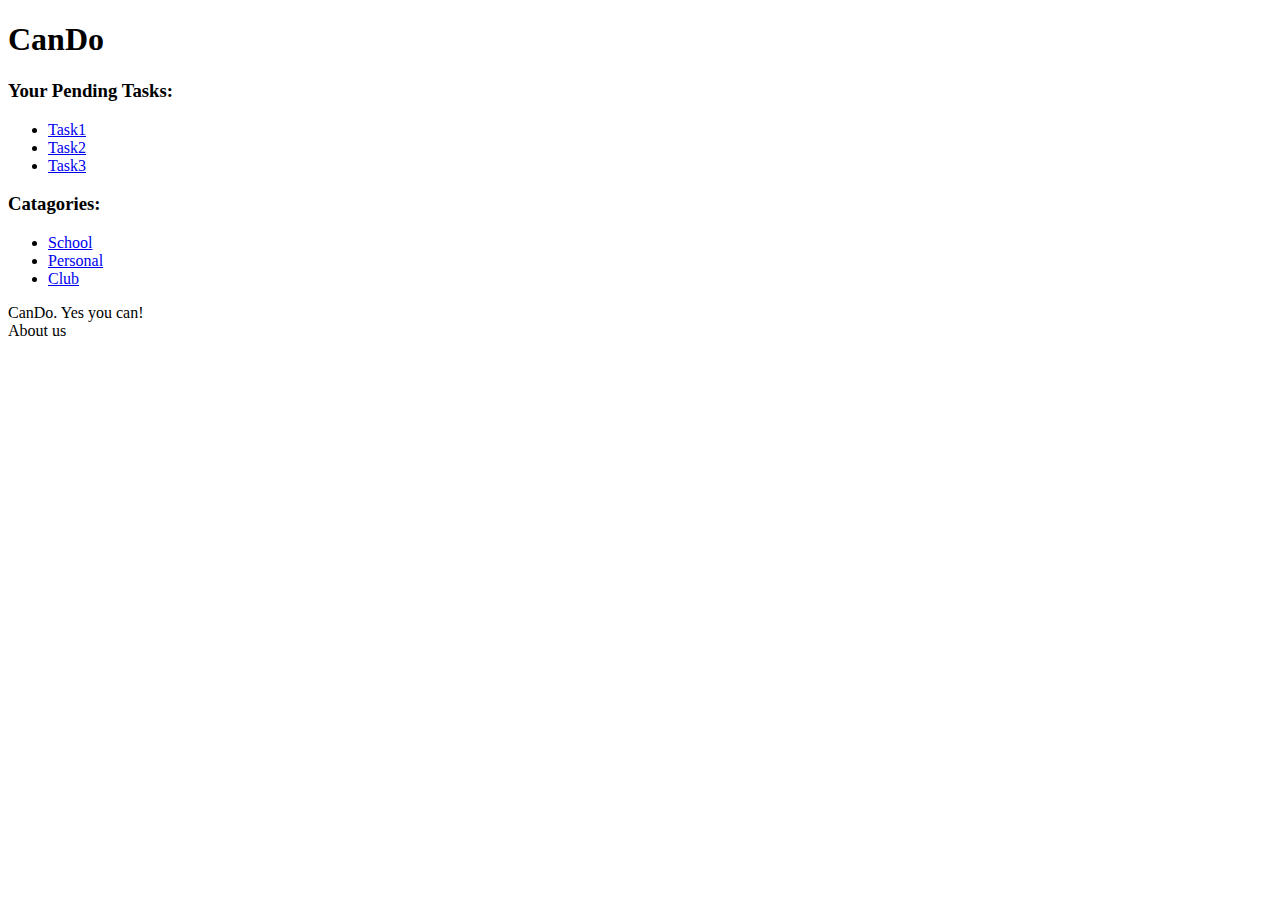
==== src/index.html @ 4031531e "merapikan kode" ====
<!--
To change this template, choose Tools | Templates
and open the template in the editor.
-->
<!DOCTYPE html>
<html>
    <head>
        <title>CanDo</title>
        <meta http-equiv="Content-Type" content="text/html; charset=UTF-8">
    </head>
    <body>
        <header><h1>CanDo</h1></header>
        <div class="body">
            <div class="contents">
                <h3>Your Pending Tasks:</h3>
                <ul>
                    <li><a href="#">Task1</a></li>
                    <li><a href ="#">Task2</a></li>
                    <li><a href ="#">Task3</a></li>
                </ul>
            </div>
            <nav class="categories">
                <h3>Catagories:</h3>
                <ul>
                    <li><a href="#">School</a></li>
                    <li><a href ="#">Personal</a></li>
                    <li><a href ="#">Club</a></li>
                </ul>
            </nav>
        </div>
        <footer>
            CanDo. Yes you can!
            <br>
            About us
        </footer>
    </body>

</html>
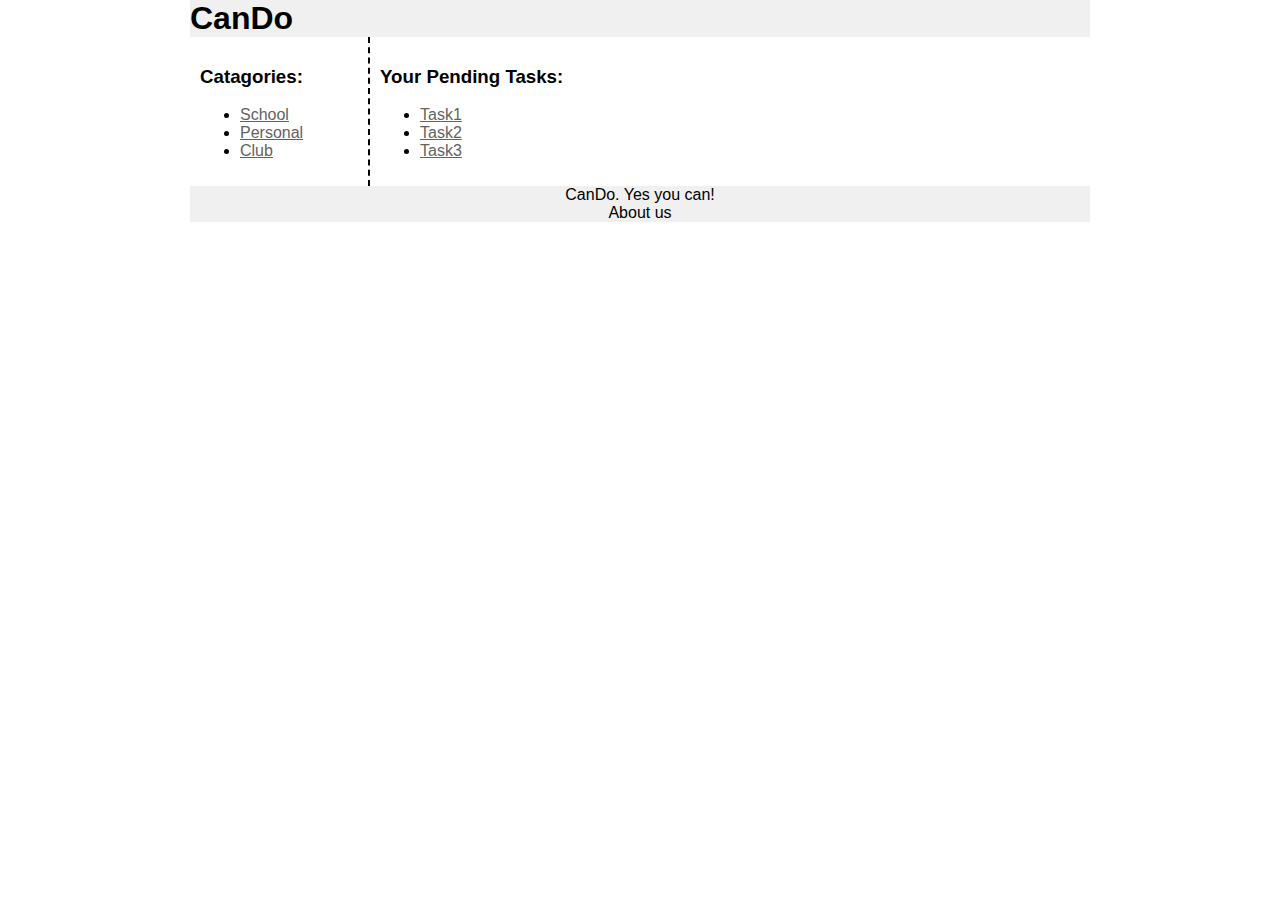
==== commit cc867488: "layout halaman" ====
--- a/src/index.html
+++ b/src/index.html
@@ -7,10 +7,19 @@
     <head>
         <title>CanDo</title>
         <meta http-equiv="Content-Type" content="text/html; charset=UTF-8">
+        <link rel="stylesheet" href="style.css" type="text/css"/>
     </head>
     <body>
         <header><h1>CanDo</h1></header>
         <div class="body">
+            <nav class="catagories">
+                <h3>Catagories:</h3>
+                <ul>
+                    <li><a href="#">School</a></li>
+                    <li><a href ="#">Personal</a></li>
+                    <li><a href ="#">Club</a></li>
+                </ul>
+            </nav>
             <div class="contents">
                 <h3>Your Pending Tasks:</h3>
                 <ul>
@@ -19,14 +28,7 @@
                     <li><a href ="#">Task3</a></li>
                 </ul>
             </div>
-            <nav class="categories">
-                <h3>Catagories:</h3>
-                <ul>
-                    <li><a href="#">School</a></li>
-                    <li><a href ="#">Personal</a></li>
-                    <li><a href ="#">Club</a></li>
-                </ul>
-            </nav>
+
         </div>
         <footer>
             CanDo. Yes you can!
--- a/src/style.css
+++ b/src/style.css
@@ -0,0 +1,66 @@
+header{
+	margin: 0 auto 0 auto;
+	width: 900px;
+	background-color: #f0f0f0;
+}
+
+footer{
+	clear: both;
+	margin: 0 auto 0 auto;
+	width: 900px;
+	text-align: center;
+	background-color: #f0f0f0;
+}
+
+body{
+	margin: 0 auto 0 auto;
+	width: 900px;
+	font-family: arial;
+}
+
+h1{
+	font-family: arial;
+	margin: 0px;
+}
+
+label{
+	display: inline-block;
+	width: 200px;
+}
+
+a {
+	color: #636363;
+}
+
+.namatugas {
+    font-size: 30px;
+    font-weight: bold;
+    color: darkslategrey;
+}
+
+.commenttugas {
+
+}
+
+.atributtugas {
+    font-weight: bold;
+}
+
+
+.body {
+	float: left;
+	width: 100%;
+}
+
+.contents{
+	width: 700px;
+	float: left;
+	padding: 10px;
+}
+
+.catagories {
+	float: left;
+	width: 158px;
+	border-right: dashed 2px;
+	padding: 10px
+}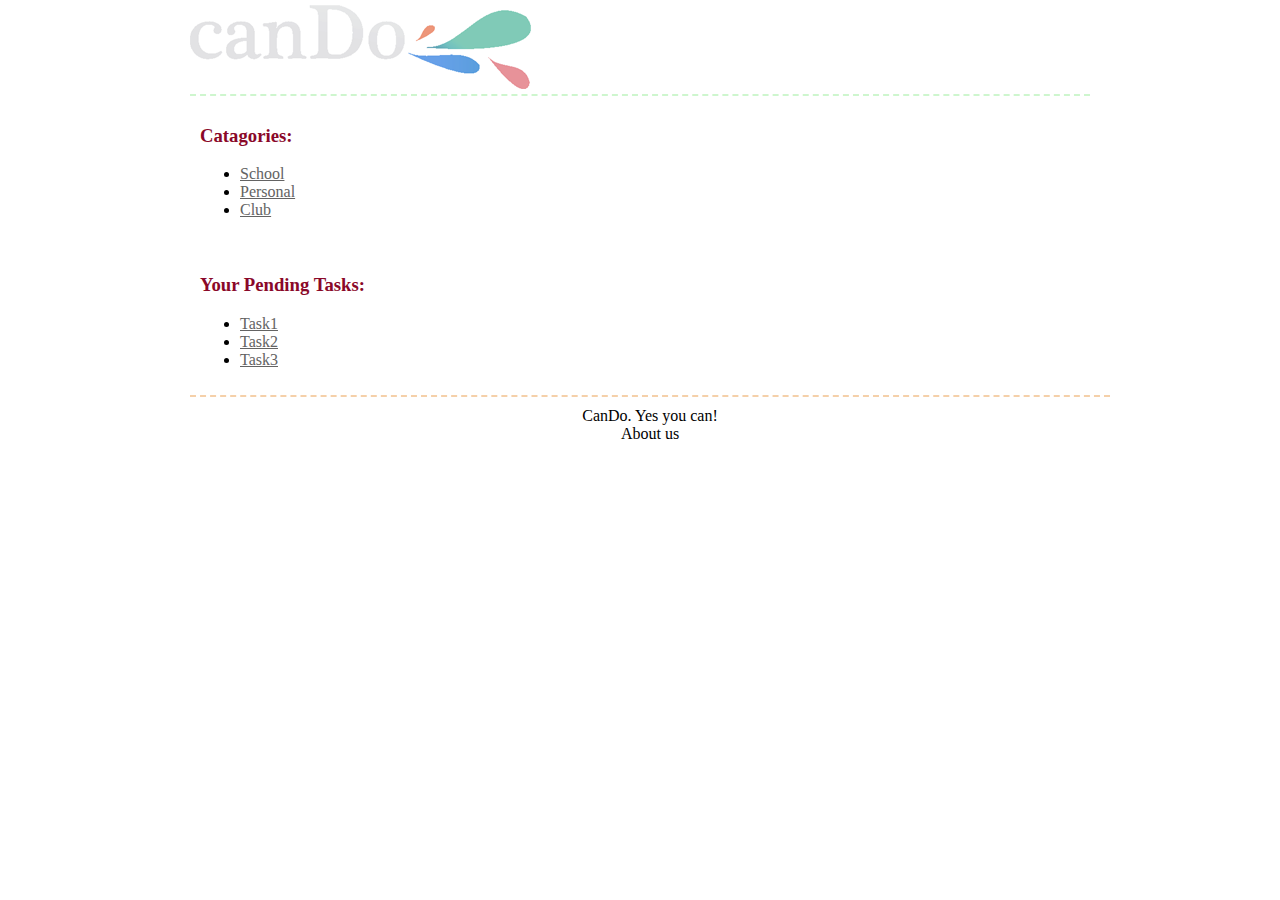
==== commit 14afc990: "Edit style.css" ====
--- a/src/index.html
+++ b/src/index.html
@@ -10,7 +10,7 @@
         <link rel="stylesheet" href="style.css" type="text/css"/>
     </head>
     <body>
-        <header><h1>CanDo</h1></header>
+        <header><a href="index.html"><img src="images/Logo.png"></a></header>
         <div class="body">
             <nav class="catagories">
                 <h3>Catagories:</h3>
--- a/src/style.css
+++ b/src/style.css
@@ -1,21 +1,7 @@
-header{
-	margin: 0 auto 0 auto;
-	width: 900px;
-	background-color: #f0f0f0;
-}
-
-footer{
-	clear: both;
-	margin: 0 auto 0 auto;
-	width: 900px;
-	text-align: center;
-	background-color: #f0f0f0;
-}
-
 body{
 	margin: 0 auto 0 auto;
 	width: 900px;
-	font-family: arial;
+	font-family: calibri;
 }
 
 h1{
@@ -23,9 +9,14 @@
 	margin: 0px;
 }
 
+h3{	
+	color:#8A0829;
+}
+
 label{
 	display: inline-block;
 	width: 200px;
+	height: 30px;
 }
 
 a {
@@ -48,8 +39,7 @@
 
 
 .body {
-	float: left;
-	width: 100%;
+	width: 900px;
 }
 
 .contents{
@@ -60,7 +50,101 @@
 
 .catagories {
 	float: left;
-	width: 158px;
-	border-right: dashed 2px;
-	padding: 10px
+	width: 170px;
+	padding: 10px;
+}
+
+header { 
+   height : 84px;
+   width : 900pxpx;
+   border-bottom: dashed 2px #CEF6CE;
+   padding-top: 5px;
+   padding-bottom: 5px;
+}
+
+footer{
+	width : 900px;
+	text-align: center;
+	border-top: dashed 2px #F5D0A9;
+	clear: both;
+	padding:10px;
+}
+
+#loginbutton {
+	-moz-box-shadow:inset 0px 1px 0px 0px #97c4fe;
+	-webkit-box-shadow:inset 0px 1px 0px 0px #97c4fe;
+	box-shadow:inset 0px 1px 0px 0px #97c4fe;
+	background:-webkit-gradient( linear, left top, left bottom, color-stop(0.05, #3d94f6), color-stop(1, #1e62d0) );
+	background:-moz-linear-gradient( center top, #3d94f6 5%, #1e62d0 100% );
+	filter:progid:DXImageTransform.Microsoft.gradient(startColorstr='#3d94f6', endColorstr='#1e62d0');
+	background-color:#3d94f6;
+	-moz-border-radius:6px;
+	-webkit-border-radius:6px;
+	border-radius:6px;
+	border:1px solid #337fed;
+	display:inline-block;
+	color:#ffffff;
+	font-family:arial;
+	font-size:15px;
+	font-weight:bold;
+	padding:6px 24px;
+	text-decoration:none;
+	text-shadow:1px 1px 0px #1570cd;
+}#loginbutton:hover {
+	background:-webkit-gradient( linear, left top, left bottom, color-stop(0.05, #1e62d0), color-stop(1, #3d94f6) );
+	background:-moz-linear-gradient( center top, #1e62d0 5%, #3d94f6 100% );
+	filter:progid:DXImageTransform.Microsoft.gradient(startColorstr='#1e62d0', endColorstr='#3d94f6');
+	background-color:#1e62d0;
+}#loginbutton:active {
+	position:relative;
+	top:1px;
+}
+
+#registerbutton{
+	
+	-moz-box-shadow:inset 0px 1px 0px 0px #f7c5c0;
+	-webkit-box-shadow:inset 0px 1px 0px 0px #f7c5c0;
+	box-shadow:inset 0px 1px 0px 0px #f7c5c0;
+	background:-webkit-gradient( linear, left top, left bottom, color-stop(0.05, #fc8d83), color-stop(1, #e4685d) );
+	background:-moz-linear-gradient( center top, #fc8d83 5%, #e4685d 100% );
+	filter:progid:DXImageTransform.Microsoft.gradient(startColorstr='#fc8d83', endColorstr='#e4685d');
+	background-color:#fc8d83;
+	-moz-border-radius:6px;
+	-webkit-border-radius:6px;
+	border-radius:6px;
+	border:1px solid #d83526;
+	display:inline-block;
+	color:#ffffff;
+	font-family:arial;
+	font-size:15px;
+	font-weight:bold;
+	padding:6px 24px;
+	text-decoration:none;
+	text-shadow:1px 1px 0px #b23e35;
+}
+#registerbutton:hover {
+	background:-webkit-gradient( linear, left top, left bottom, color-stop(0.05, #e4685d), color-stop(1, #fc8d83) );
+	background:-moz-linear-gradient( center top, #e4685d 5%, #fc8d83 100% );
+	filter:progid:DXImageTransform.Microsoft.gradient(startColorstr='#e4685d', endColorstr='#fc8d83');
+	background-color:#e4685d;
+}
+#registerbutton:active {
+	position:relative;
+	top:1px;
+}
+
+#loginform {
+	width:400px;
+	float: left;
+	padding: 10px;
+}
+
+.registerform {
+	width:400px;
+	float: left;
+	padding: 10px;
+}
+
+input{
+	border-radius: 5px;
 }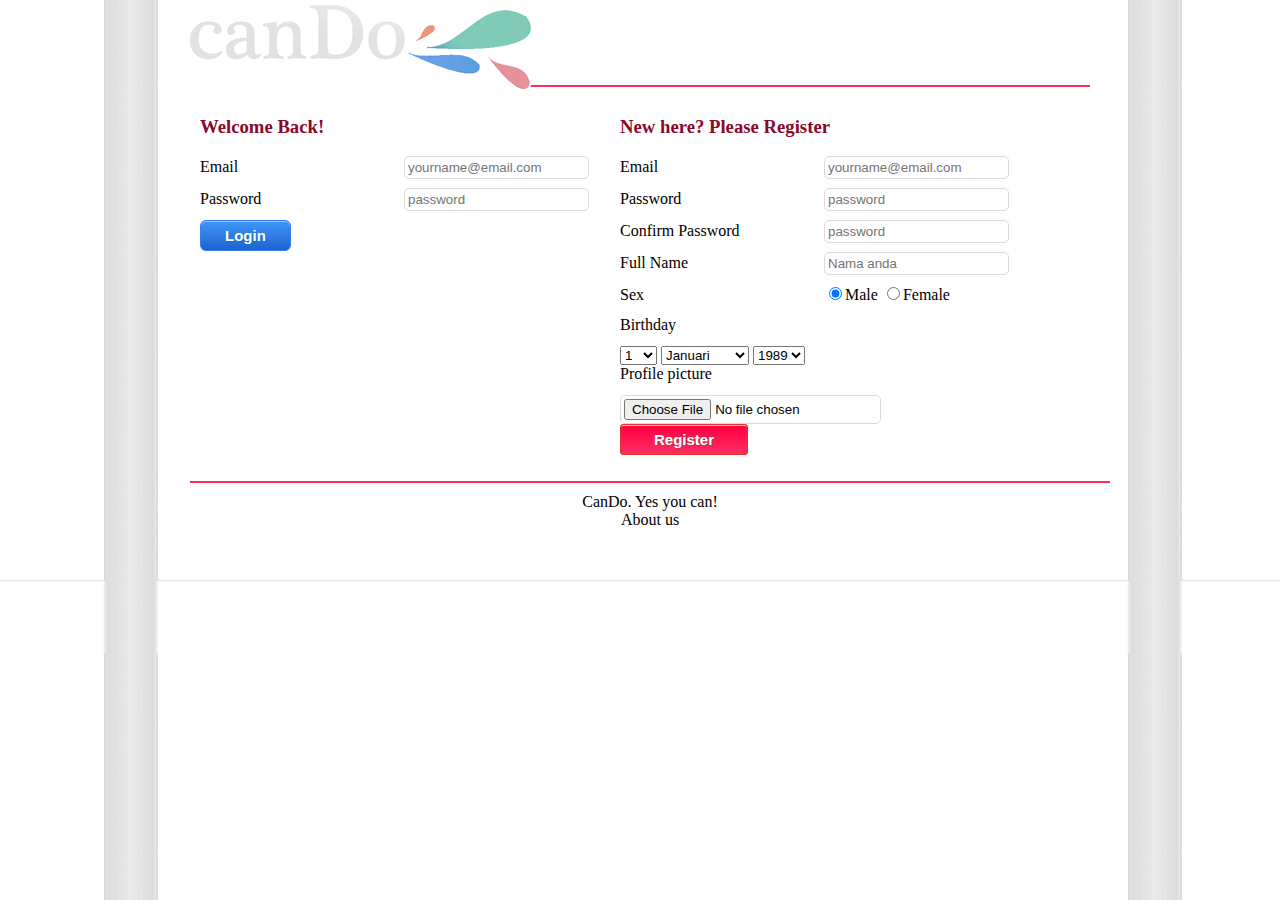
==== commit 8415a492: "mengganti halaman untuk alamat index dan dasboard" ====
--- a/src/index.html
+++ b/src/index.html
@@ -1,40 +1,145 @@
-<!--
-To change this template, choose Tools | Templates
-and open the template in the editor.
--->
 <!DOCTYPE html>
-<html>
+<html lang="en">
+<html xmlns="http://www.w3.org/1999/xhtml">
     <head>
-        <title>CanDo</title>
-        <meta http-equiv="Content-Type" content="text/html; charset=UTF-8">
+        <meta http-equiv="Content-Type" content="text/html; charset=utf-8" />
+        <title>canDo</title>
         <link rel="stylesheet" href="style.css" type="text/css"/>
+        <script src="LoginPage.js"> </script>
     </head>
+	<body></body>
+	
     <body>
-        <header><a href="index.html"><img src="images/Logo.png"></a></header>
-        <div class="body">
-            <nav class="catagories">
-                <h3>Catagories:</h3>
-                <ul>
-                    <li><a href="#">School</a></li>
-                    <li><a href ="#">Personal</a></li>
-                    <li><a href ="#">Club</a></li>
-                </ul>
-            </nav>
-            <div class="contents">
-                <h3>Your Pending Tasks:</h3>
-                <ul>
-                    <li><a href="#">Task1</a></li>
-                    <li><a href ="#">Task2</a></li>
-                    <li><a href ="#">Task3</a></li>
-                </ul>
-            </div>
-
-        </div>
-        <footer>
+            <div class="body">
+				<header><a href="index.html"><img src="images/Logo.png"></a></header>
+				<div id="loginform">
+						<!-- <form name="login" method="get" accept-charset="utf-8"> -->  
+						<h3>Welcome Back!</h3>
+						<form name="login" method="post" accept-charset="utf-8">
+							<label for="usermail">Email</label>
+							<input type="email" name="usermail" placeholder="yourname@email.com" required>
+							<br>
+							<label for="password">Password</label>
+							<input type="password" name="password" placeholder="password" required>  
+							<br>
+							<input type="submit" value="Login" id="loginbutton" onclick="validation(this.form)">
+						</form>
+						</div>
+				 
+     			<div class="registerform">  
+     				<h3>New here? Please Register</h3>
+    				<form name="register"  method="post" accept-charset="utf-8" onsubmit="regsukses()"> 
+						<p>
+				        <label for="usermail">Email</label>
+				        <input type="email" name="usermail" placeholder="yourname@email.com" required>  
+				        
+				        <br>
+				        <label for="password">Password</label>
+				        <input type="password" name="password" placeholder="password" required>  
+				        
+				        <br>
+				        <label for="Confirm password">Confirm Password</label>  
+				        <input type="password" name="confpassword" placeholder="password" required>
+				        
+				        <br> 
+				        <label for="Nama">Full Name</label>
+				        <input type="nama" name="nama" placeholder="Nama anda" required> 
+				        
+				        <br>
+				        <label for="Jenis Kelamin">Sex</label>
+				        <input type="radio" name="sex" value="male" checked="">Male
+				        <input type="radio" name="sex" value="female">Female
+				        
+				        <br>
+				         <label for="Tanggal lahir">Birthday</label><br />
+            <select name="Tanggal Lahir">
+				<option value="1" selected="">1</option>
+				<option value="2" >2</option>
+				<option value="3">3</option>
+				<option value="4" >4</option>
+				<option value="5" >5</option>
+				<option value="6" >6</option>
+				<option value="7" >7</option>
+				<option value="8" >8</option>
+				<option value="9" >9</option>
+				<option value="10" >10</option>
+				<option value="11" >11</option>
+				<option value="12" >12</option>
+				<option value="13" >13</option>
+				<option value="14" >14</option>
+				<option value="15" >15</option>
+				<option value="16" >16</option>
+				<option value="17" >17</option>
+				<option value="18" >18</option>
+				<option value="19" >19</option>
+				<option value="20" >20</option>
+				<option value="21" >21</option>
+				<option value="22" >22</option>
+				<option value="23" >23</option>
+				<option value="24" >24</option>
+				<option value="25" >25</option>
+				<option value="26" >26</option>
+				<option value="27" >27</option>
+				<option value="28" >28</option>
+				<option value="29" >29</option>
+				<option value="30" >30</option>
+				<option value="31" >31</option>
+			</select>
+			<select name="Bulan Lahir">
+				<option value="Januari" selected="">Januari</option>
+				<option value="Februari" >Februari</option>
+				<option value="Maret">Maret</option>
+				<option value="April" >April</option>
+				<option value="Mei" >Mei</option>
+				<option value="Juni" >Juni</option>
+				<option value="Juli" >Juli</option>
+				<option value="Agustus" >Agustus</option>
+				<option value="September" >September</option>
+				<option value="Oktober" >Oktober</option>
+				<option value="November" >November</option>
+				<option value="Desember" >Desember</option>
+			</select>
+			<select name="Tahun Lahir">
+				<option value="1989" selected="">1989</option>
+				<option value="1990" >1990</option>
+				<option value="1991" >1991</option>
+				<option value="1992" >1992</option>
+				<option value="1993" >1993</option>
+				<option value="1994" >1994</option>
+				<option value="1995" >1995</option>
+				<option value="1996" >1996</option>
+				<option value="1997" >1997</option>
+				<option value="1998" >1998</option>
+				<option value="1999" >1999</option>
+				<option value="2000" >2000</option>
+				<option value="2001" >2001</option>
+				<option value="2002" >2002</option>
+				<option value="2003" >2003</option>
+				<option value="2004" >2004</option>
+				<option value="2005" >2005</option>
+				<option value="2006" >2006</option>
+				<option value="2007" >2007</option>
+				<option value="2008" >2008</option>
+			</select>
+						
+						<br>
+						
+					 <label for="Profile Picture">Profile picture</label> 
+					 <br /> 
+					  <input type="file" placeholder="" required> 
+						<br />
+				        <input type="submit" value="Register" id="registerbutton" onclick="formValidation(this.form)"> 
+						</p>
+    				</form>  
+    			</div> 
+	</div>
+		<footer>
             CanDo. Yes you can!
             <br>
             About us
-        </footer>
-    </body>
+		</footer>
+                     
+    </body>		
+
 
 </html>
--- a/src/style.css
+++ b/src/style.css
@@ -2,10 +2,12 @@
 	margin: 0 auto 0 auto;
 	width: 900px;
 	font-family: calibri;
+	background-image : url(images/Background.jpg);
+	background-position: center;
 }
 
 h1{
-	font-family: arial;
+	font-family: calibri;
 	margin: 0px;
 }
 
@@ -40,6 +42,7 @@
 
 .body {
 	width: 900px;
+	clear:both;
 }
 
 .contents{
@@ -54,10 +57,16 @@
 	padding: 10px;
 }
 
+#headerother{
+	width: 900px;
+	height: 38px;
+}
+
 header { 
-   height : 84px;
-   width : 900pxpx;
-   border-bottom: dashed 2px #CEF6CE;
+   height : 75px;
+   width : 900px;
+	border-bottom: solid 2px #FE2E64;
+	border-top: solid 0px #FE2E64;
    padding-top: 5px;
    padding-bottom: 5px;
 }
@@ -65,9 +74,51 @@
 footer{
 	width : 900px;
 	text-align: center;
-	border-top: dashed 2px #F5D0A9;
+	border-top: solid 2px #FE2E64;
 	clear: both;
 	padding:10px;
+}
+
+.profpic {
+
+	width:300px;
+	float:left;
+	clear: both;
+	margin-right: 20px;
+}
+
+.dataUser{
+	float:left;
+	width:400px;
+	clear: both;
+}
+
+.task {
+	width: 230px;
+	float:left;
+	clear: both;
+	padding:20px;
+
+}
+
+.profile {
+	width:900px;
+	height:370px;
+}
+
+.nama{
+	padding-left: 10px;
+	font-size: 60px;
+}
+
+.atribut{
+	padding-left: 10px;
+	font-size: 32px;
+}
+
+.sfield{
+	margin:5px;
+	float:left;
 }
 
 #loginbutton {
@@ -101,24 +152,23 @@
 }
 
 #registerbutton{
-	
 	-moz-box-shadow:inset 0px 1px 0px 0px #f7c5c0;
 	-webkit-box-shadow:inset 0px 1px 0px 0px #f7c5c0;
 	box-shadow:inset 0px 1px 0px 0px #f7c5c0;
-	background:-webkit-gradient( linear, left top, left bottom, color-stop(0.05, #fc8d83), color-stop(1, #e4685d) );
-	background:-moz-linear-gradient( center top, #fc8d83 5%, #e4685d 100% );
-	filter:progid:DXImageTransform.Microsoft.gradient(startColorstr='#fc8d83', endColorstr='#e4685d');
-	background-color:#fc8d83;
-	-moz-border-radius:6px;
-	-webkit-border-radius:6px;
-	border-radius:6px;
+	background:-webkit-gradient( linear, left top, left bottom, color-stop(0.05, #FF0040), color-stop(1, #FE2E64) );
+	background:-moz-linear-gradient( center top, #FF00405%, #FE2E64100% );
+	filter:progid:DXImageTransform.Microsoft.gradient(startColorstr='#FF0040', endColorstr='#FE2E64');
+	background-color:#FF0040;
+	-moz-border-radius:3px;
+	-webkit-border-radius:3px;
+	border-radius:3px;
 	border:1px solid #d83526;
 	display:inline-block;
 	color:#ffffff;
 	font-family:arial;
 	font-size:15px;
 	font-weight:bold;
-	padding:6px 24px;
+	padding:6px 33px;
 	text-decoration:none;
 	text-shadow:1px 1px 0px #b23e35;
 }
@@ -145,6 +195,32 @@
 	padding: 10px;
 }
 
-input{
-	border-radius: 5px;
-}+.logosmall{
+	margin:5px;
+	float:left;
+	height:28px;
+
+}
+
+input {
+    border:1px solid #dadada;
+    border-radius:5px;
+    padding:3px; 
+}
+
+input:focus { 
+    outline:none;
+    border-color:#9ecaed;
+    box-shadow:0 0 5px #9ecaed;
+}
+
+#calender {
+	width: 141px;
+	padding: 0;
+	margin: 0;
+	border-left: 1px solid #A2ADBC;
+	font: normal 12px/20px "Trebuchet MS", Verdana, Arial, Helvetica, sans-serif;
+	color: #616B76;
+	text-align: center;
+	background-color: #fff;
+}
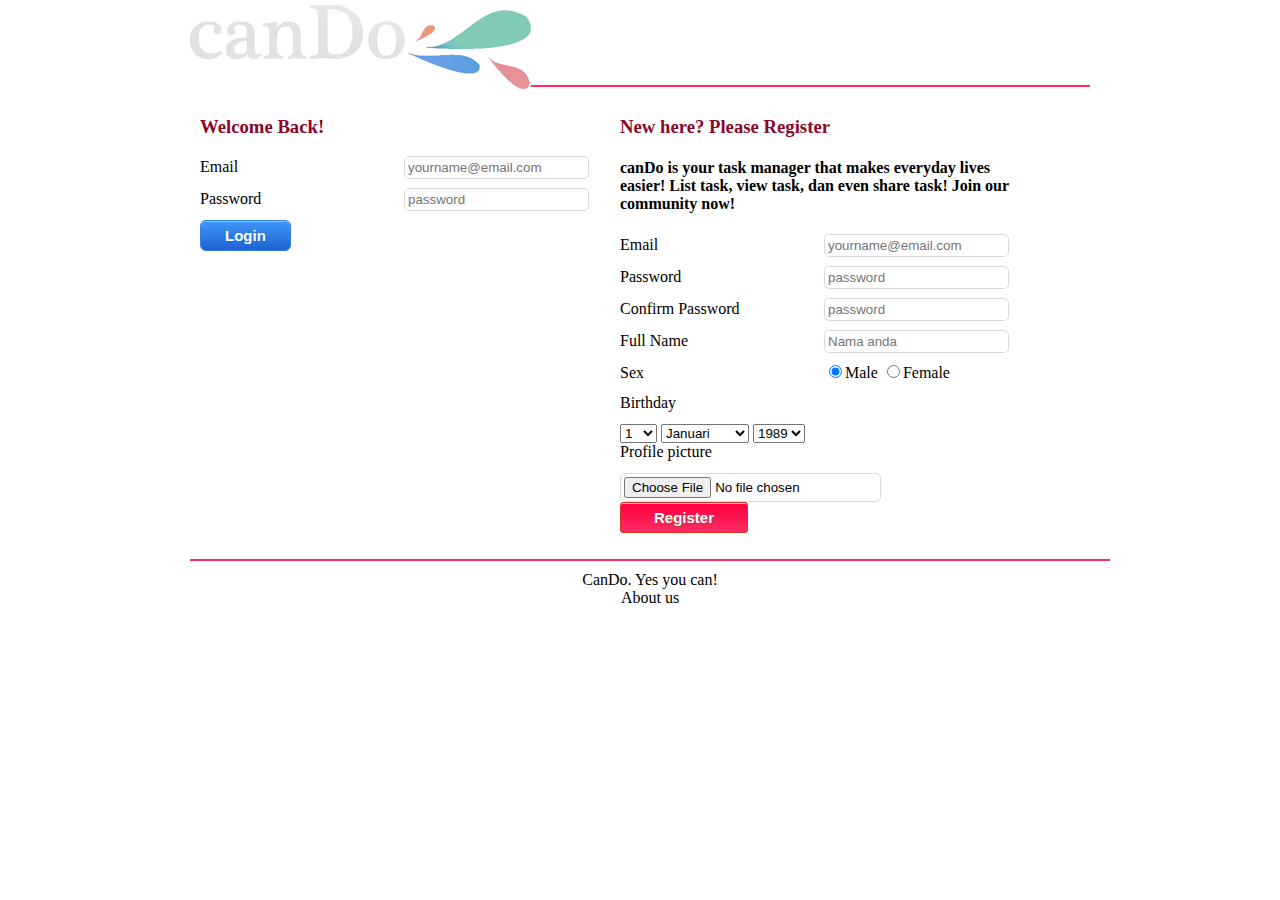
==== commit c57d3374: "finishing, penampahan skrip untuk memenuhi spek" ====
--- a/src/index.html
+++ b/src/index.html
@@ -28,6 +28,7 @@
 				 
      			<div class="registerform">  
      				<h3>New here? Please Register</h3>
+     				<h4>canDo is your task manager that makes everyday lives easier! List task, view task, dan even share task! Join our community now! </h2>
     				<form name="register"  method="post" accept-charset="utf-8" onsubmit="regsukses()"> 
 						<p>
 				        <label for="usermail">Email</label>
--- a/src/style.css
+++ b/src/style.css
@@ -2,8 +2,7 @@
 	margin: 0 auto 0 auto;
 	width: 900px;
 	font-family: calibri;
-	background-image : url(images/Background.jpg);
-	background-position: center;
+	
 }
 
 h1{
@@ -53,7 +52,7 @@
 
 .catagories {
 	float: left;
-	width: 170px;
+	width: 160px;
 	padding: 10px;
 }
 
@@ -95,7 +94,6 @@
 
 .task {
 	width: 230px;
-	float:left;
 	clear: both;
 	padding:20px;
 
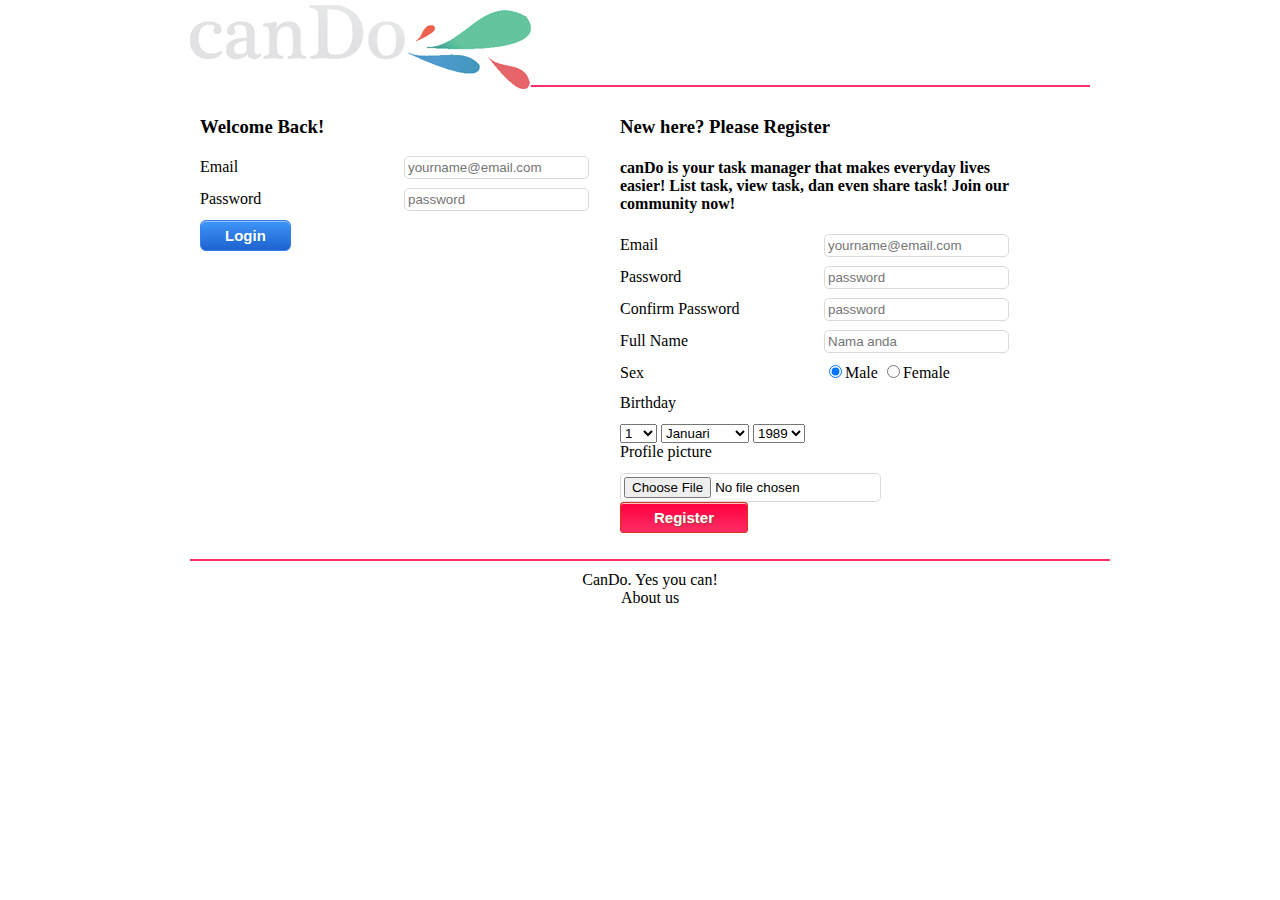
==== commit 1711bf8b: "Fixed fitur login" ====
--- a/src/index.html
+++ b/src/index.html
@@ -5,6 +5,9 @@
         <meta http-equiv="Content-Type" content="text/html; charset=utf-8" />
         <title>canDo</title>
         <link rel="stylesheet" href="style.css" type="text/css"/>
+        <link rel="stylesheet" type="text/css" media="only screen and (max-device-width: 320px; max-device-height:480)" href="small-style.css" />
+
+
         <script src="LoginPage.js"> </script>
     </head>
 	<body></body>
@@ -15,15 +18,13 @@
 				<div id="loginform">
 						<!-- <form name="login" method="get" accept-charset="utf-8"> -->  
 						<h3>Welcome Back!</h3>
-						<form name="login" method="post" accept-charset="utf-8">
-							<label for="usermail">Email</label>
-							<input type="email" name="usermail" placeholder="yourname@email.com" required>
+						<label for="usermail">Email</label>
+							<input type="email" name="usermail" id="usermail" placeholder="yourname@email.com" required>
 							<br>
 							<label for="password">Password</label>
-							<input type="password" name="password" placeholder="password" required>  
+							<input type="password" id="password" name="password" placeholder="password" required>  
 							<br>
-							<input type="submit" value="Login" id="loginbutton" onclick="validation(this.form)">
-						</form>
+							<input type="submit" value="Login" id="loginbutton" onclick="validate()">
 						</div>
 				 
      			<div class="registerform">  
--- a/src/style.css
+++ b/src/style.css
@@ -11,7 +11,7 @@
 }
 
 h3{	
-	color:#8A0829;
+	color:#000000;
 }
 
 label{
@@ -20,8 +20,9 @@
 	height: 30px;
 }
 
+
 a {
-	color: #636363;
+	color: #2E9AFE;
 }
 
 .namatugas {
@@ -44,6 +45,12 @@
 	clear:both;
 }
 
+.bodyla {
+	width: 900px;
+	height: 250px;
+	clear:both;
+}
+
 .contents{
 	width: 700px;
 	float: left;
@@ -59,6 +66,23 @@
 #headerother{
 	width: 900px;
 	height: 38px;
+	-moz-box-shadow:inset 0px 1px 0px 0px #1C1C1C;
+	-webkit-box-shadow:inset 0px 1px 0px 0px #1C1C1C;
+	box-shadow:inset 0px 1px 0px 0px #1C1C1C;
+	background:-webkit-gradient( linear, left top, left bottom, color-stop(0.05, #1C1C1C), color-stop(1, #000000) );
+	background:-moz-linear-gradient( center top, #1C1C1C 5%, #000000 100%);
+	filter:progid:DXImageTransform.Microsoft.gradient(startColorstr='#1C1C1C', endColorstr='#000000');
+	background-color:#000000;
+	-moz-border-radius:7px;
+	-webkit-border-radius:7px;
+	border-radius:7px;
+	border:1px solid #000000;
+	display:inline-block;
+	color:#ffffff;
+	font-family:calibri;
+	font-size:15px;
+	font-weight:bold;
+	padding:3px 24px;
 }
 
 header { 
@@ -139,7 +163,9 @@
 	padding:6px 24px;
 	text-decoration:none;
 	text-shadow:1px 1px 0px #1570cd;
-}#loginbutton:hover {
+}
+
+#loginbutton:hover {
 	background:-webkit-gradient( linear, left top, left bottom, color-stop(0.05, #1e62d0), color-stop(1, #3d94f6) );
 	background:-moz-linear-gradient( center top, #1e62d0 5%, #3d94f6 100% );
 	filter:progid:DXImageTransform.Microsoft.gradient(startColorstr='#1e62d0', endColorstr='#3d94f6');
@@ -212,13 +238,27 @@
     box-shadow:0 0 5px #9ecaed;
 }
 
-#calender {
-	width: 141px;
-	padding: 0;
-	margin: 0;
-	border-left: 1px solid #A2ADBC;
-	font: normal 12px/20px "Trebuchet MS", Verdana, Arial, Helvetica, sans-serif;
-	color: #616B76;
-	text-align: center;
-	background-color: #fff;
-}
+#alltask{
+
+	position: fixed;
+}
+
+#dapurtask{
+	position: fixed;
+	visibility: hidden;
+}
+
+#sekolahtask{
+	position: fixed;
+	visibility: hidden;
+}
+
+#personaltask{
+	position: fixed;
+	visibility: hidden;
+}
+
+#pentingtask{
+	position: fixed;
+	visibility: hidden;
+}
--- a/src/small-style.css
+++ b/src/small-style.css
@@ -0,0 +1,229 @@
+@media only screen and (max-device-width: 320px; max-device-height:480 ) {
+	
+	body{
+	margin: 0 auto 0 auto;
+	width: 300px;
+	font-family: calibri;
+	}
+	
+
+h1{
+	font-family: calibri;
+	margin: 0px;
+}
+
+h3{	
+	color:#8A0829;
+}
+
+label{
+	display: inline-block;
+	width: 67px;
+	height: 10px;
+}
+
+a {
+	color: #636363;
+}
+
+.namatugas {
+    font-size: 10px;
+    font-weight: bold;
+    color: darkslategrey;
+}
+
+.commenttugas {
+
+}
+
+.atributtugas {
+    font-weight: bold;
+}
+
+
+.body {
+	width: 900px;
+	clear:both;
+}
+
+.contents{
+	width: 330px;
+	float: left;
+	padding: 3px;
+}
+
+.catagories {
+	float: left;
+	width: 53px;
+	padding: 13px;
+}
+
+#headerother{
+	width: 100px;
+	height: 13px;
+}
+
+header { 
+   height : 8px;
+   width : 100px;
+	border-bottom: solid 2px #FE2E64;
+	border-top: solid 0px #FE2E64;
+   padding-top: 1px;
+   padding-bottom: 1px;
+}
+
+footer{
+	width : 300px;
+	text-align: center;
+	border-top: solid 2px #FE2E64;
+	clear: both;
+	padding:3px;
+}
+
+.profpic {
+
+	width:100px;
+	float:left;
+	clear: both;
+	margin-right: 6px;
+}
+
+.dataUser{
+	float:left;
+	width:133px;
+	clear: both;
+}
+
+.task {
+	width: 76px;
+	float:left;
+	clear: both;
+	padding:6px;
+
+}
+
+.profile {
+	width:300px;
+	height:123px;
+}
+
+.nama{
+	padding-left: 3px;
+	font-size: 20px;
+}
+
+.atribut{
+	padding-left: 3px;
+	font-size: 10px;
+}
+
+.sfield{
+	margin:1px;
+	float:left;
+}
+
+#loginbutton {
+	-moz-box-shadow:inset 0px 1px 0px 0px #97c4fe;
+	-webkit-box-shadow:inset 0px 1px 0px 0px #97c4fe;
+	box-shadow:inset 0px 1px 0px 0px #97c4fe;
+	background:-webkit-gradient( linear, left top, left bottom, color-stop(0.05, #3d94f6), color-stop(1, #1e62d0) );
+	background:-moz-linear-gradient( center top, #3d94f6 5%, #1e62d0 100% );
+	filter:progid:DXImageTransform.Microsoft.gradient(startColorstr='#3d94f6', endColorstr='#1e62d0');
+	background-color:#3d94f6;
+	-moz-border-radius:2px;
+	-webkit-border-radius:2px;
+	border-radius:2px;
+	border:1px solid #337fed;
+	display:inline-block;
+	color:#ffffff;
+	font-family:arial;
+	font-size:5px;
+	font-weight:bold;
+	padding:2px 8px;
+	text-decoration:none;
+	text-shadow:1px 1px 0px #1570cd;
+}#loginbutton:hover {
+	background:-webkit-gradient( linear, left top, left bottom, color-stop(0.05, #1e62d0), color-stop(1, #3d94f6) );
+	background:-moz-linear-gradient( center top, #1e62d0 5%, #3d94f6 100% );
+	filter:progid:DXImageTransform.Microsoft.gradient(startColorstr='#1e62d0', endColorstr='#3d94f6');
+	background-color:#1e62d0;
+}#loginbutton:active {
+	position:relative;
+	top:1px;
+}
+
+#registerbutton{
+	-moz-box-shadow:inset 0px 1px 0px 0px #f7c5c0;
+	-webkit-box-shadow:inset 0px 1px 0px 0px #f7c5c0;
+	box-shadow:inset 0px 1px 0px 0px #f7c5c0;
+	background:-webkit-gradient( linear, left top, left bottom, color-stop(0.05, #FF0040), color-stop(1, #FE2E64) );
+	background:-moz-linear-gradient( center top, #FF00405%, #FE2E64100% );
+	filter:progid:DXImageTransform.Microsoft.gradient(startColorstr='#FF0040', endColorstr='#FE2E64');
+	background-color:#FF0040;
+	-moz-border-radius:1px;
+	-webkit-border-radius:1px;
+	border-radius:1px;
+	border:1px solid #d83526;
+	display:inline-block;
+	color:#ffffff;
+	font-family:arial;
+	font-size:5px;
+	font-weight:bold;
+	padding:2px 11px;
+	text-decoration:none;
+	text-shadow:1px 1px 0px #b23e35;
+}
+#registerbutton:hover {
+	background:-webkit-gradient( linear, left top, left bottom, color-stop(0.05, #e4685d), color-stop(1, #fc8d83) );
+	background:-moz-linear-gradient( center top, #e4685d 5%, #fc8d83 100% );
+	filter:progid:DXImageTransform.Microsoft.gradient(startColorstr='#e4685d', endColorstr='#fc8d83');
+	background-color:#e4685d;
+}
+#registerbutton:active {
+	position:relative;
+	top:1px;
+}
+
+#loginform {
+	width:133px;
+	float: left;
+	padding: 3px;
+}
+
+.registerform {
+	width:11px;
+	float: none ;
+	padding: 3px;
+}
+
+.logosmall{
+	margin:1px;
+	float:left;
+	height:9px;
+
+}
+
+input {
+    border:1px solid #dadada;
+    border-radius:1px;
+    padding:1px; 
+}
+
+input:focus { 
+    outline:none;
+    border-color:#9ecaed;
+    box-shadow:0 0 5px #9ecaed;
+}
+
+#calender {
+	width: 141px;
+	padding: 0;
+	margin: 0;
+	border-left: 1px solid #A2ADBC;
+	font: normal 12px/20px "Trebuchet MS", Verdana, Arial, Helvetica, sans-serif;
+	color: #616B76;
+	text-align: center;
+	background-color: #fff;
+}
+	
+}
